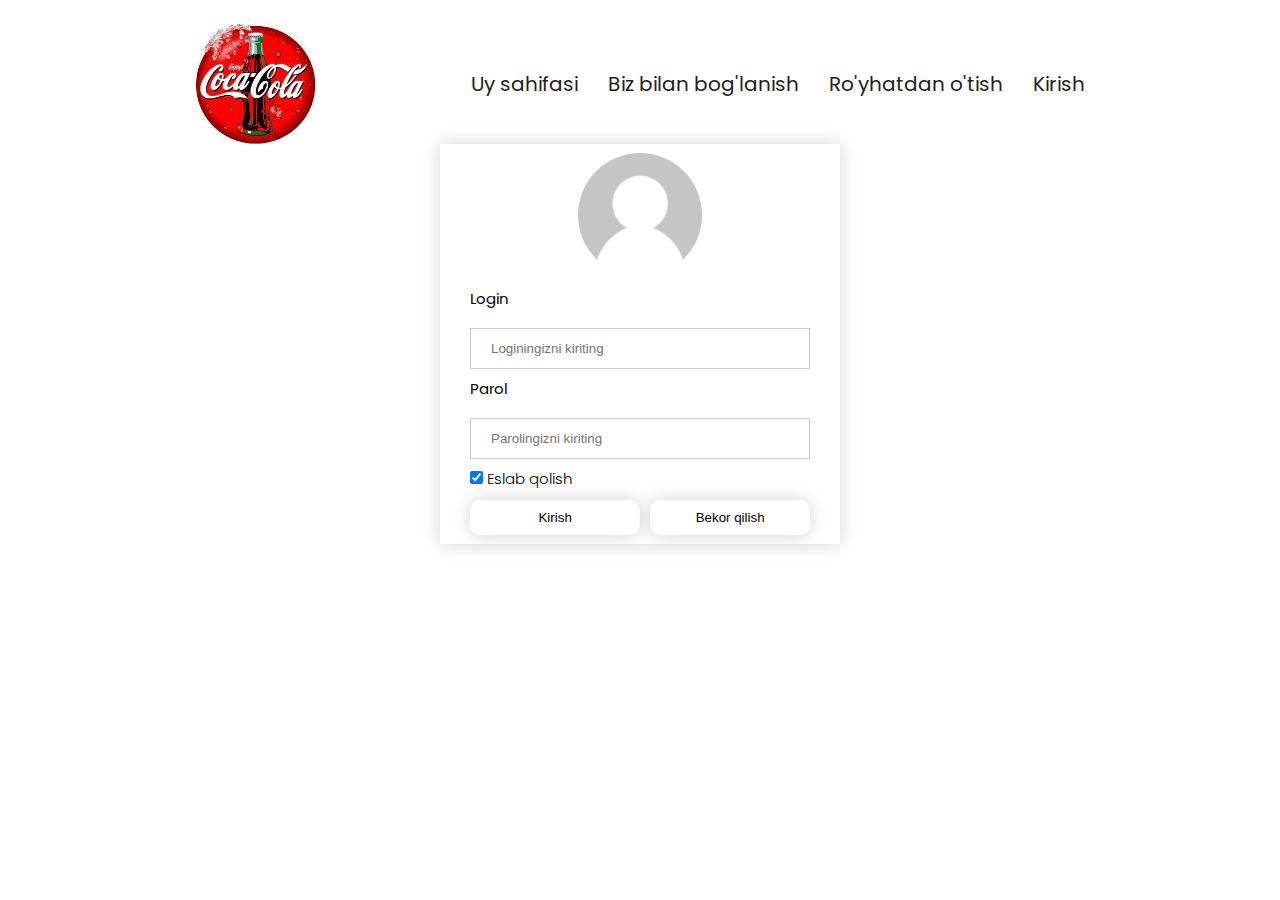
==== kirish.html @ 10745239 "initial commit" ====
<!DOCTYPE html>
<html lang="en">
<head>
  <meta charset="UTF-8">
  <meta http-equiv="X-UA-Compatible" content="IE=edge">
  <meta name="viewport" content="width=device-width, initial-scale=1.0">
  <link rel="preconnect" href="https://fonts.googleapis.com">
  <link rel="preconnect" href="https://fonts.gstatic.com" crossorigin>
  <link href="https://fonts.googleapis.com/css2?family=Poppins:wght@200;300;400;700&display=swap" rel="stylesheet">
  <link rel="stylesheet" href="/css/style.css">
  <title>Kirish</title>
</head>
<body>
  <nav class="container navbar">
    <div class="nav-logo">
      <img src="/img/Без названия.jpg" alt="kokakola rasmi" width="120" height="120">
    </div>
    <ul class="navbar-list">
      <li class="nav-item"><a class="nav-link" href="index.html">Uy sahifasi</a></li>
      <li class="nav-item"><a class="nav-link" href="#">Biz bilan bog'lanish</a></li>
      <li class="nav-item"><a class="nav-link" href="#">Ro'yhatdan o'tish</a></li>
      <li class="nav-item"><a class="nav-link" href="kirish.html" target="_blank">Kirish</a></li>
    </ul>
  </nav>
  <section id="main-form">

    <form class="container forma-container" action="/action_page.php" method="post">
      <div class="forma">
        <img src="/img/user.png" alt="user" width="124" height="124" class="user">
      </div>
      <div class="label">
        <label for="login"><b>Login</b></label>
        <input type="text" placeholder="Loginingizni kiriting" name="uname" required>

        <label for="psw"><b>Parol</b></label>
        <input type="password" placeholder="Parolingizni kiriting" name="psw" required>
        <label>
          <input type="checkbox" checked="checked" name="remember"> Eslab qolish
        </label>
        <div class="buttons">
          <button type="submit" class="btn">Kirish</button>
          <button type="submit" class="button">Bekor qilish</button>
        </div>

      </div>
    </form>
  </div>
  </section>
</body>
</html>
---- css/style.css ----
*:focus{
  outline: red dotted 3px;
  outline-offset: 3px;
}
*{
  padding: 0;
  margin: 0;
  box-sizing: border-box;
}

/* navbar */
.navbar{
  padding-top: 24px;
  display: flex;
  flex-wrap: wrap;
  justify-content: space-evenly;
}
.navbar-list{
  display: flex;
  align-items: center;
}
.nav-item{
  margin-right: 30px;
}
.nav-item:last-child{
  margin-right: 0;
}
.nav-link{
  transition: color 0.4s ease;
}
.nav-link:hover{
  color: blueviolet;
}
#main-form{
  /* display: flex;
  justify-content: center;
  width: 500px;
  height: 300px;
  box-shadow: 0 0 18px 0 #0000002c; */
}

/* end navbar */
.forma-container{
  display: flex;
  flex-direction: column;
  justify-content: center;
  width: 400px;
  height: 400px;
  box-shadow: 0 0 18px 0 #0000002c;
  padding: 30px;
  margin-bottom: 30px;
}
.user{
  margin: 0 auto;
  border-radius: 50%;
  margin-top: 10px;
  margin-bottom: 10px;

}
.label{
  display: flex;
  flex-direction: column;
  justify-content: center;
}
label{
  margin-bottom: 10px;
}
input[type=text], input[type=password]{
  width: 100%;
  padding: 12px 20px;
  margin: 8px 0;
  display: inline-block;
  border: 1px solid #ccc;
  box-sizing: border-box;
}
.buttons{
  display: flex;
  justify-content: space-between;
}
.btn{
  border: 0;
  display: inline-block;
  width: 100%;
  margin-right: 10px;
  padding: 10px ;
  margin-bottom: 10px;
  cursor: pointer;
  box-shadow: 0 0 18px 0 #0000002c;
  border-radius: 10px;
  background-color: #fff;
  transition: box-shadow 0.4s ease;
}
.btn:hover{
  box-shadow: 0 0 5px 0 #0000002c;
}
.button{
  border: 0;
  display: inline-block;
  width: 100%;
  margin-bottom: 10px;
  cursor: pointer;
  border-radius: 10px;
  background-color: #fff;
  box-shadow: 0 0 18px 0 #0000002c;
  transition: box-shadow 0.4s ease;
}
.button:hover{
  box-shadow: 0 0 5px 0 #0000002c;
}
/* General */
body{
  font-family: 'Poppins', sans-serif;
  font-weight: 300;
  font-size: 15px;
}
.container{
  max-width: 1200px;
  margin: 0 auto;

}
ul{
  list-style: none;
  margin: 0;
  padding: 0;
}
li{
  margin: 0;
  padding: 0;
}
a{
  font-family: 'Poppins', sans-serif;
  font-weight: 400;
  font-size: 20px;
  text-decoration: none;
  color: #212121;
  margin: 0;
  padding: 0;
}
img{
  display: block;
}




/* End General */
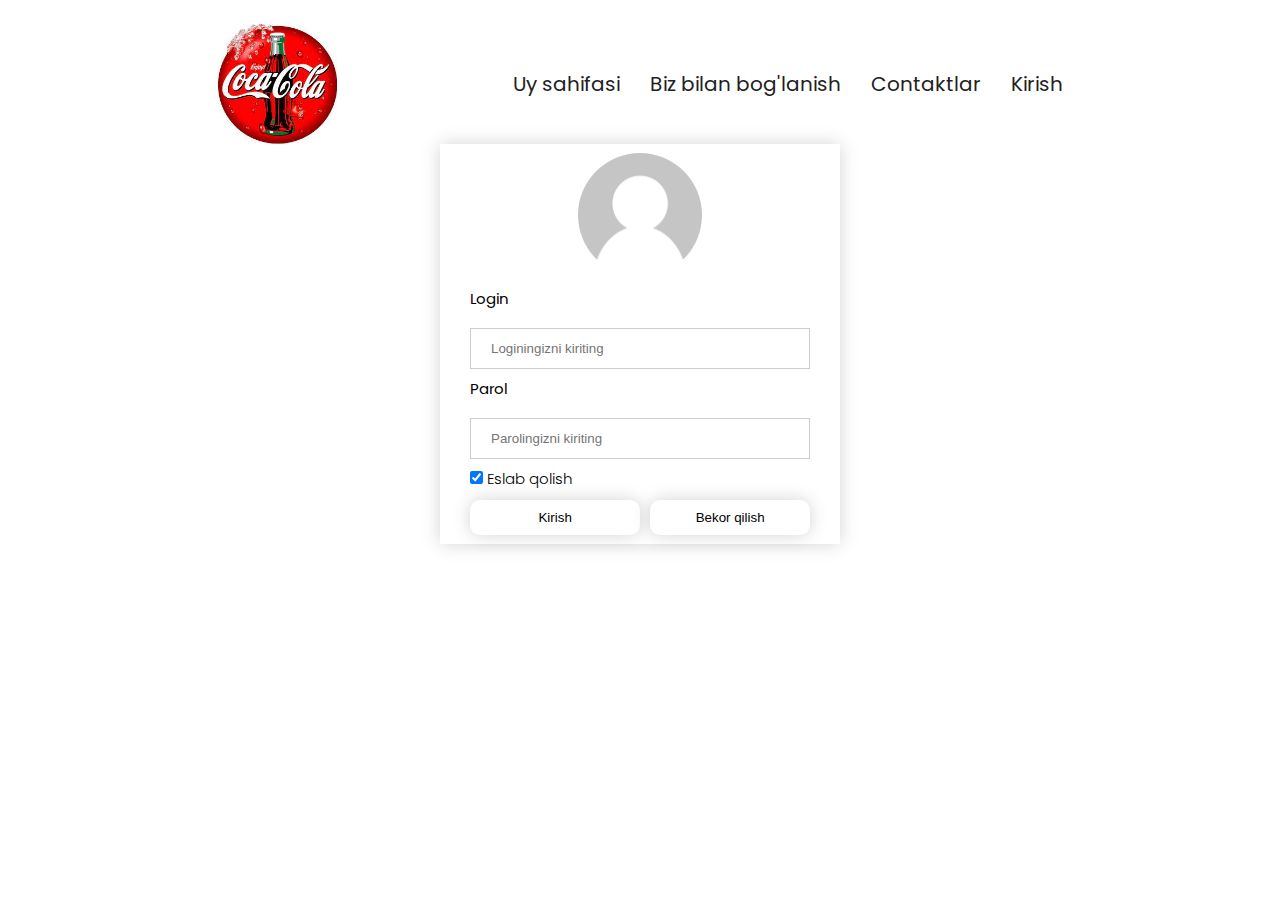
==== commit ad993068: "add truth form link" ====
--- a/kirish.html
+++ b/kirish.html
@@ -18,7 +18,7 @@
     <ul class="navbar-list">
       <li class="nav-item"><a class="nav-link" href="index.html">Uy sahifasi</a></li>
       <li class="nav-item"><a class="nav-link" href="#">Biz bilan bog'lanish</a></li>
-      <li class="nav-item"><a class="nav-link" href="#">Ro'yhatdan o'tish</a></li>
+      <li class="nav-item"><a class="nav-link" href="#">Contaktlar</a></li>
       <li class="nav-item"><a class="nav-link" href="kirish.html" target="_blank">Kirish</a></li>
     </ul>
   </nav>
